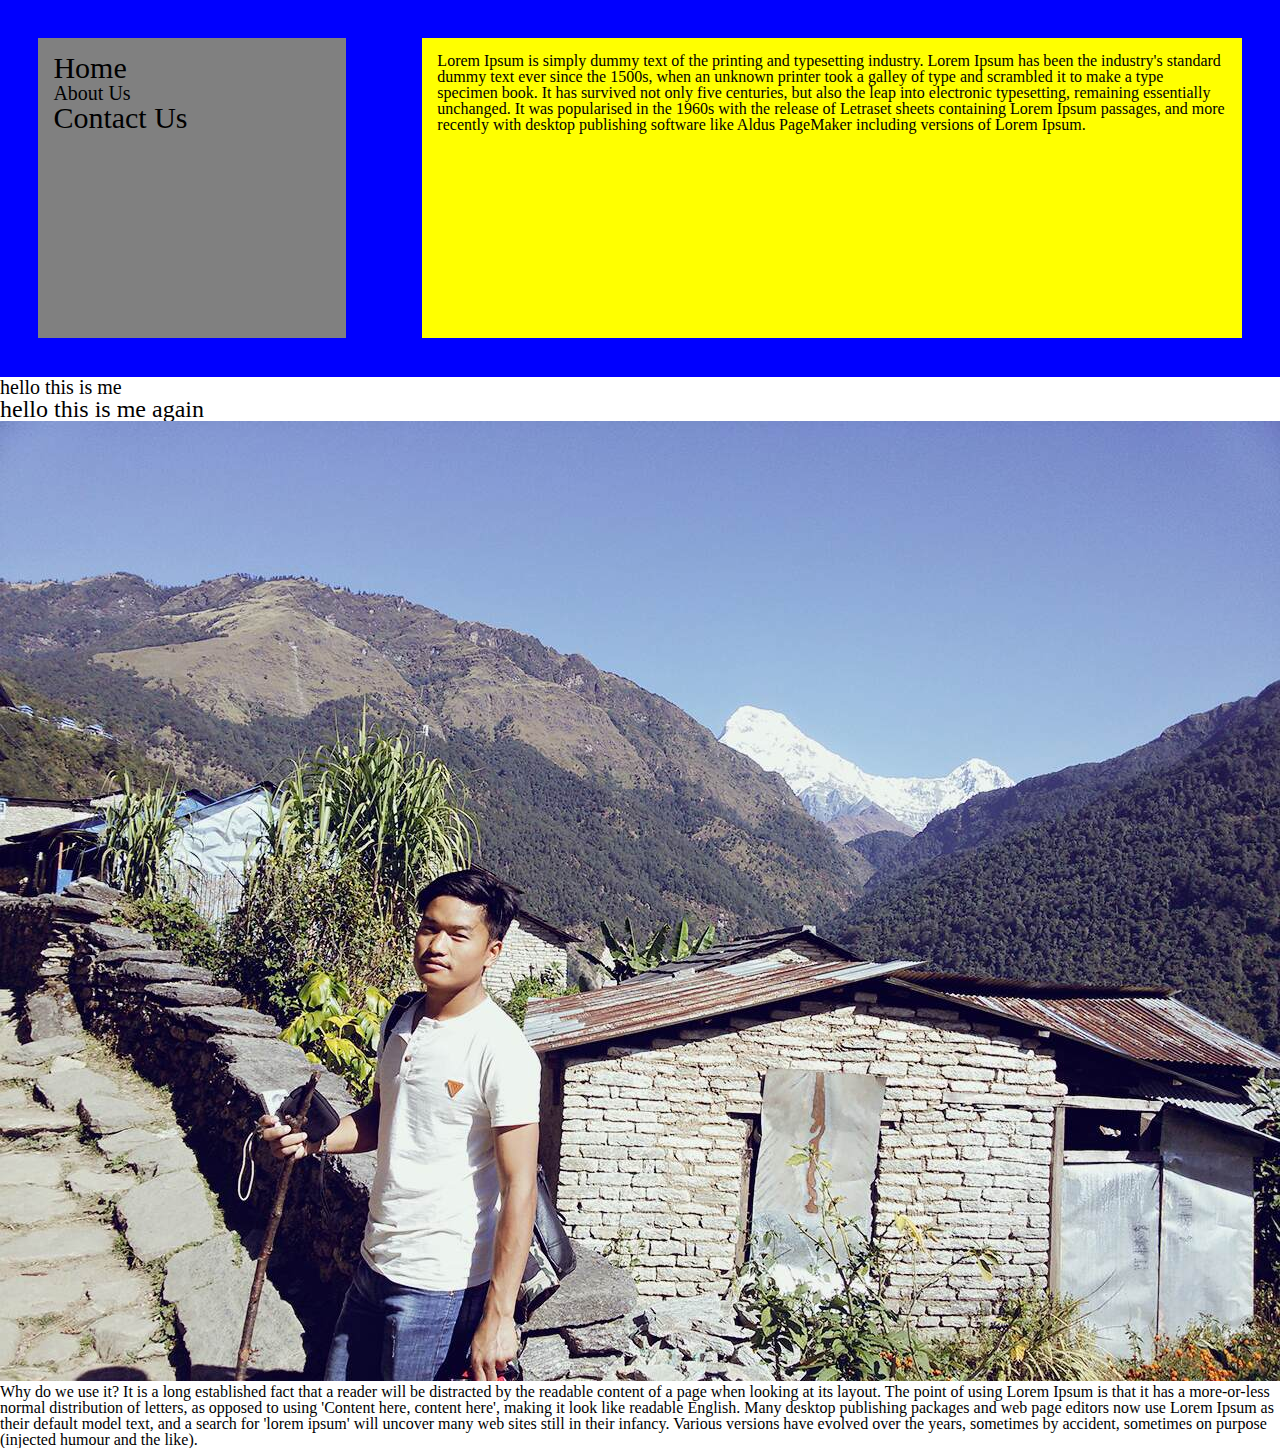
==== jun4/index.html @ 365b7fa0 "june 4 sample files" ====
<!DOCTYPE html>
<html>
<head>
	<title>June 4</title>
	<link rel="stylesheet" type="text/css" href="css/reset.css">
	<link rel="stylesheet" type="text/css" href="css/style.css">
</head>
<body>
	<div>
		<div class="clearfix makemeblack makemeblue">
			<div class="main-nav-left">
				<ul>
					<li class="odd">Home</li>
					<li class="even">About Us</li>
					<li class="odd">Contact Us</li>
				</ul>
			</div>
			<div class="home-right-wrap">
				<div class="home-right-container">
					Lorem Ipsum is simply dummy text of the printing and typesetting industry. Lorem Ipsum has been the industry's standard dummy text ever since the 1500s, when an unknown printer took a galley of type and scrambled it to make a type specimen book. It has survived not only five centuries, but also the leap into electronic typesetting, remaining essentially unchanged. It was popularised in the 1960s with the release of Letraset sheets containing Lorem Ipsum passages, and more recently with desktop publishing software like Aldus PageMaker including versions of Lorem Ipsum.
				</div>
			</div>
		</div>
		<h3>
			hello this is me
		</h3>
		<h2>
			hello this is me again
		</h2>
		<img src="images/photo.jpg">
		<p>
			

Why do we use it?
It is a long established fact that a reader will be distracted by the readable content of a page when looking at its layout. The point of using Lorem Ipsum is that it has a more-or-less normal distribution of letters, as opposed to using 'Content here, content here', making it look like readable English. Many desktop publishing packages and web page editors now use Lorem Ipsum as their default model text, and a search for 'lorem ipsum' will uncover many web sites still in their infancy. Various versions have evolved over the years, sometimes by accident, sometimes on purpose (injected humour and the like).



		</p>
	</div>
</body>
</html>
---- jun4/css/style.css ----
h3{
	font-size: 20px;
}
.makemeblack{
	background: black;
}
.makemeblue{
	background: blue;
}
.main-nav-left{
	width:24%;margin: 3%; height: 300px;background: grey;float: left;
}
.main-nav-left ul{
	padding: 15px;	
}
.main-nav-left ul li{
	font-size: 30px;	
}
.main-nav-left ul li.odd{
	font-size: 30px;	
}
.main-nav-left ul li.even{
	font-size: 20px;	
}

.home-right-wrap{
	width: 64%;margin: 3%; height: 300px;background: yellow;float: left;
}
.home-right-container{
	padding: 15px;
}
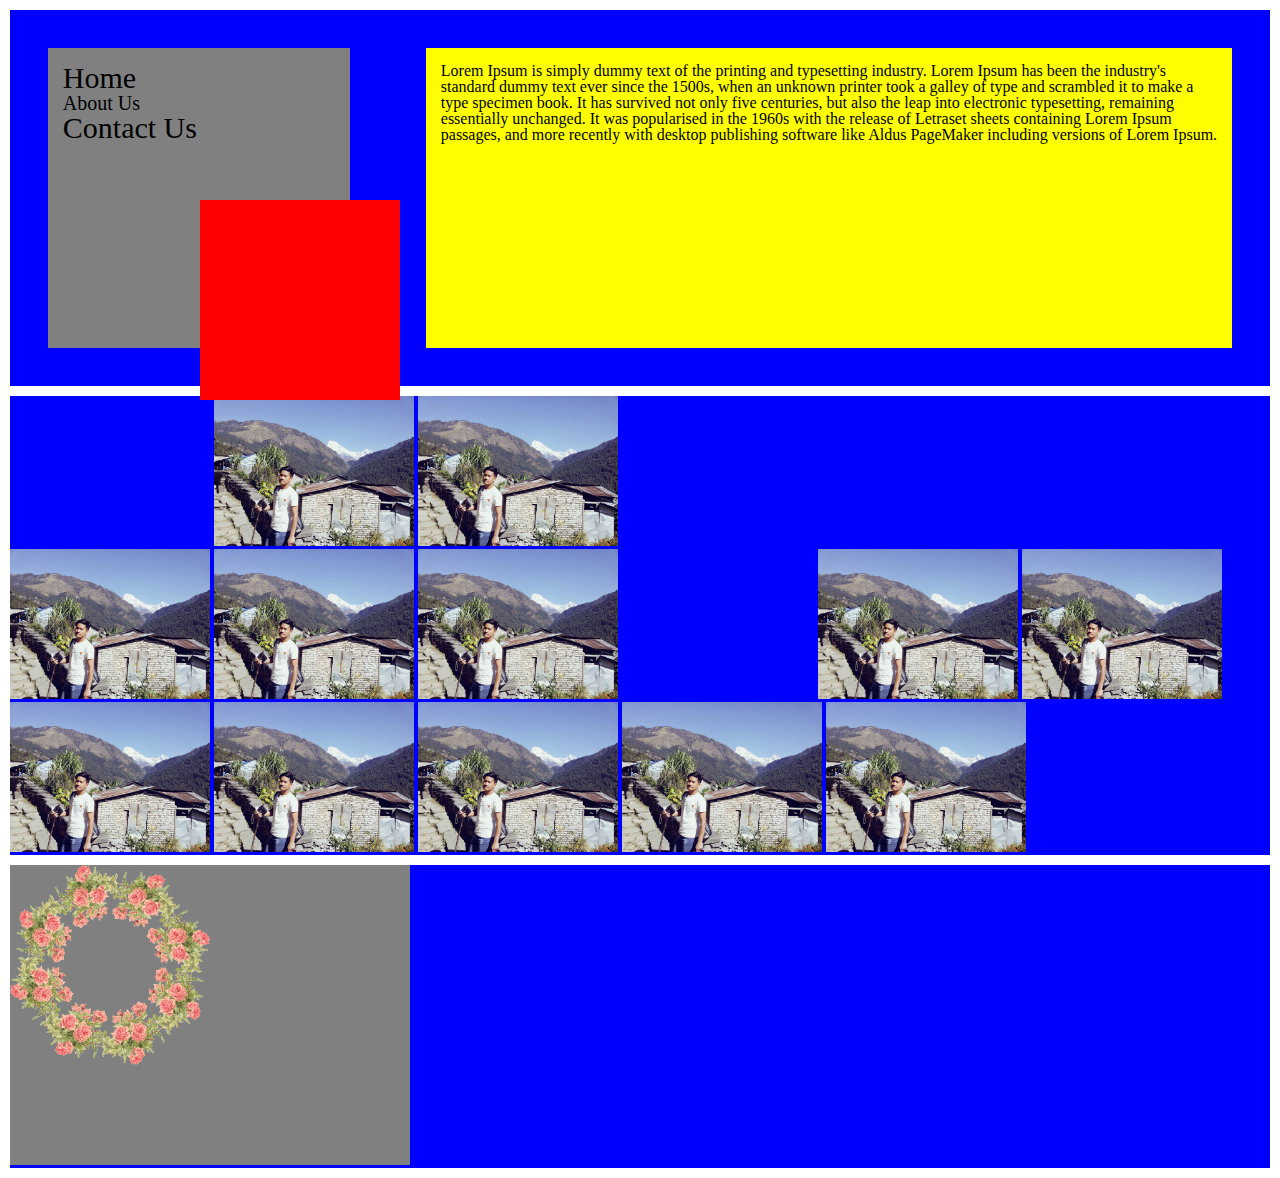
==== commit e3db5ffb: "updated at :20pm june 4" ====
--- a/jun4/index.html
+++ b/jun4/index.html
@@ -2,6 +2,7 @@
 <html>
 <head>
 	<title>June 4</title>
+
 	<link rel="stylesheet" type="text/css" href="css/reset.css">
 	<link rel="stylesheet" type="text/css" href="css/style.css">
 </head>
@@ -21,22 +22,29 @@
 				</div>
 			</div>
 		</div>
-		<h3>
-			hello this is me
-		</h3>
-		<h2>
-			hello this is me again
-		</h2>
-		<img src="images/photo.jpg">
-		<p>
-			
-
-Why do we use it?
-It is a long established fact that a reader will be distracted by the readable content of a page when looking at its layout. The point of using Lorem Ipsum is that it has a more-or-less normal distribution of letters, as opposed to using 'Content here, content here', making it look like readable English. Many desktop publishing packages and web page editors now use Lorem Ipsum as their default model text, and a search for 'lorem ipsum' will uncover many web sites still in their infancy. Various versions have evolved over the years, sometimes by accident, sometimes on purpose (injected humour and the like).
-
-
-
-		</p>
+	</div>
+	<div class="clearfix makemeblue">
+		<img src="images/photo.jpg" alt="this is image">
+		<div style="width: 600px;">
+			<img src="images/photo.jpg" alt="another image">
+			<img src="images/photo.jpg" alt="another image">
+			<img src="images/photo.jpg" alt="another image">
+			<img src="images/photo.jpg" alt="another image">
+		</div>
+		<img class="clearboth"  src="images/photo.jpg" alt="this is image">
+		<img class="clearboth"  src="images/photo.jpg" alt="this is image">
+		<img class="clearboth"  src="images/photo.jpg" alt="this is image">
+		<img class="clearboth"  src="images/photo.jpg" alt="this is image">
+		<img class="clearboth"  src="images/photo.jpg" alt="this is image">
+		<img class="clearboth"  src="images/photo.jpg" alt="this is image">
+		<img class="clearboth"  src="images/photo.jpg" alt="this is image">
+	</div>
+	<div class="makemeblue">
+		<div class="parent-div">
+			<img src="images/foreground.png" alt="hell">
+		</div>
+	</div>
+	<div class="fixed-div">
 	</div>
 </body>
 </html>--- a/jun4/css/style.css
+++ b/jun4/css/style.css
@@ -1,3 +1,4 @@
+/*CSS for header*/
 h3{
 	font-size: 20px;
 }
@@ -5,6 +6,7 @@
 	background: black;
 }
 .makemeblue{
+	margin:10px;
 	background: blue;
 }
 .main-nav-left{
@@ -28,4 +30,48 @@
 }
 .home-right-container{
 	padding: 15px;
+}
+.makemeblue img{
+	width: 200px;
+	height: auto;
+	display: inline-block;
+}
+.makemeblue div{
+	display: inline-block;
+}
+/*CSS for header end*/
+.parent-div{
+	position: relative;
+	width: 400px;
+	height: 300px;
+	background: grey;
+}
+.parent-div img{
+	position: absolute;
+}
+.child-div-1{
+	position: absolute;
+	left: 200px;
+	top: 150px;
+	width: 100px;
+	height: 100px;
+	background: yellow;
+	z-index: 2;
+}
+.child-div-2{
+	position: absolute;
+	left: 240px;
+	top: 160px;
+	width: 100px;
+	height: 100px;
+	background: green;
+	z-index: 1;
+}
+.fixed-div{
+	left: 200px;
+	top: 200px;
+	background: red;
+	width: 200px;
+	height: 200px;
+	position: fixed;
 }